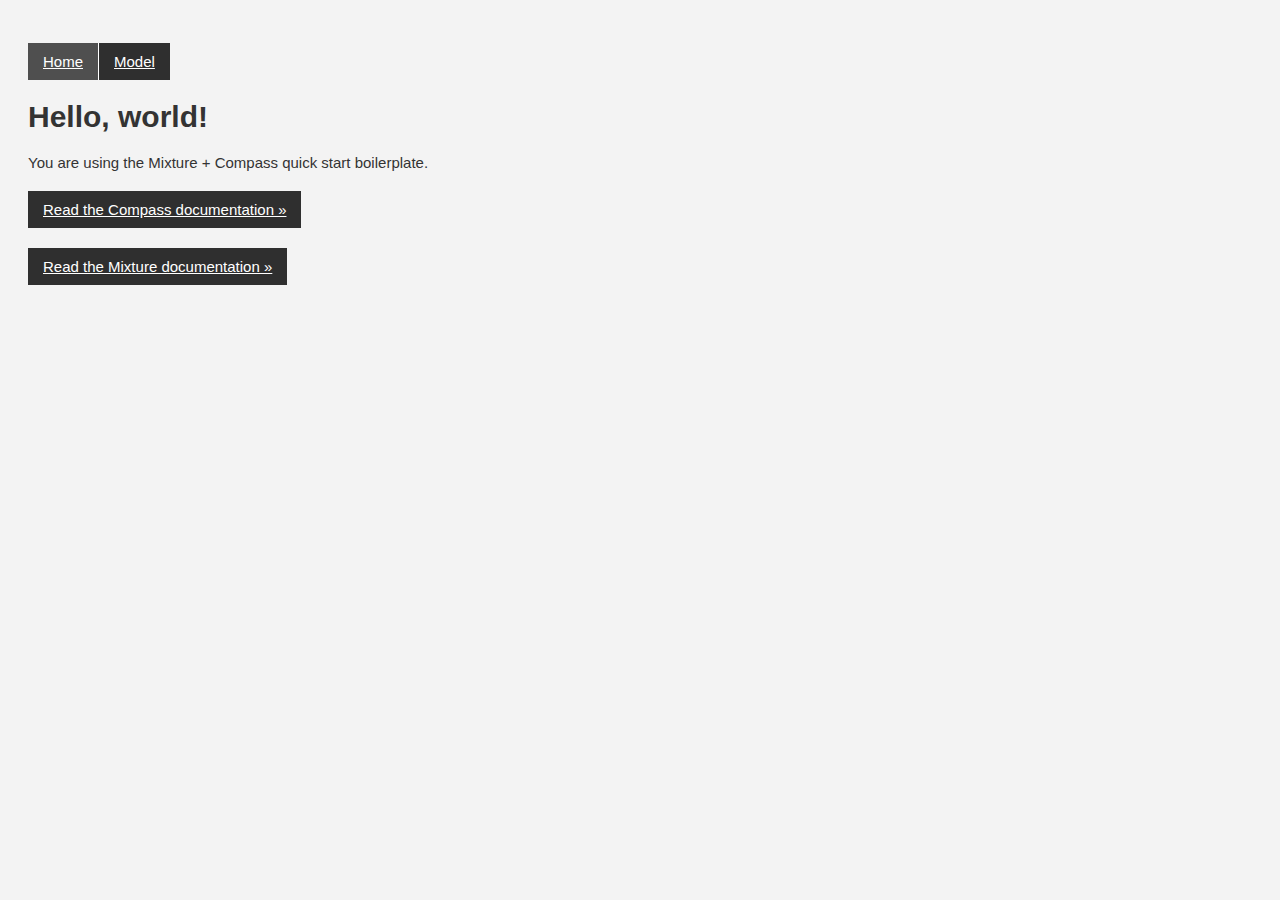
==== index.html @ 6519ed33 "auto commit (mixture)" ====
<!doctype html>
<html lang="en">
    <head>
        <meta charset="utf-8">
        <title>Mixture + Compass</title>
        <link href="public/styles/your-project.min.css" rel="stylesheet" type="text/css" media="all"/>
        <!-- TODO: Complete this project :) -->
    </head>
    <body class="wrapper">
        <ul class="nav">
	<li class="current"><a href="index.html">Home</a></li>
	<li ><a href="model.html">Model</a></li>
</ul>
        <div class="container">
            
	<h1>Hello, world!</h1>
	<p>You are using the Mixture + Compass quick start boilerplate.</p>
	<p><a href="http://compass-style.org/" class="btn">Read the Compass documentation &raquo;</a></p>
	<p><a href="http://docs.mixture.io" class="btn">Read the Mixture documentation &raquo;</a></p>

        </div>
    </body>
</html>
---- public/styles/your-project.min.css ----
html{font-family:Arial,Helvetica,serif;font-size:15px;background-color:#F3F3F3;color:#333}body{padding:20px}.nav{overflow:hidden;*zoom:1;padding:0;list-style:none}.nav>li{float:left}.nav>li>a{background-color:#2F2F2F;color:#fff;border-left:1px solid #fff;padding:10px 15px;display:inline-block}.nav>li:first-child>a{border-left:0}.nav>li.current>a{background-color:#4F4F4F}.btn{color:#fff;padding:10px 15px;background-color:#2F2F2F;display:inline-block;margin-top:5px}
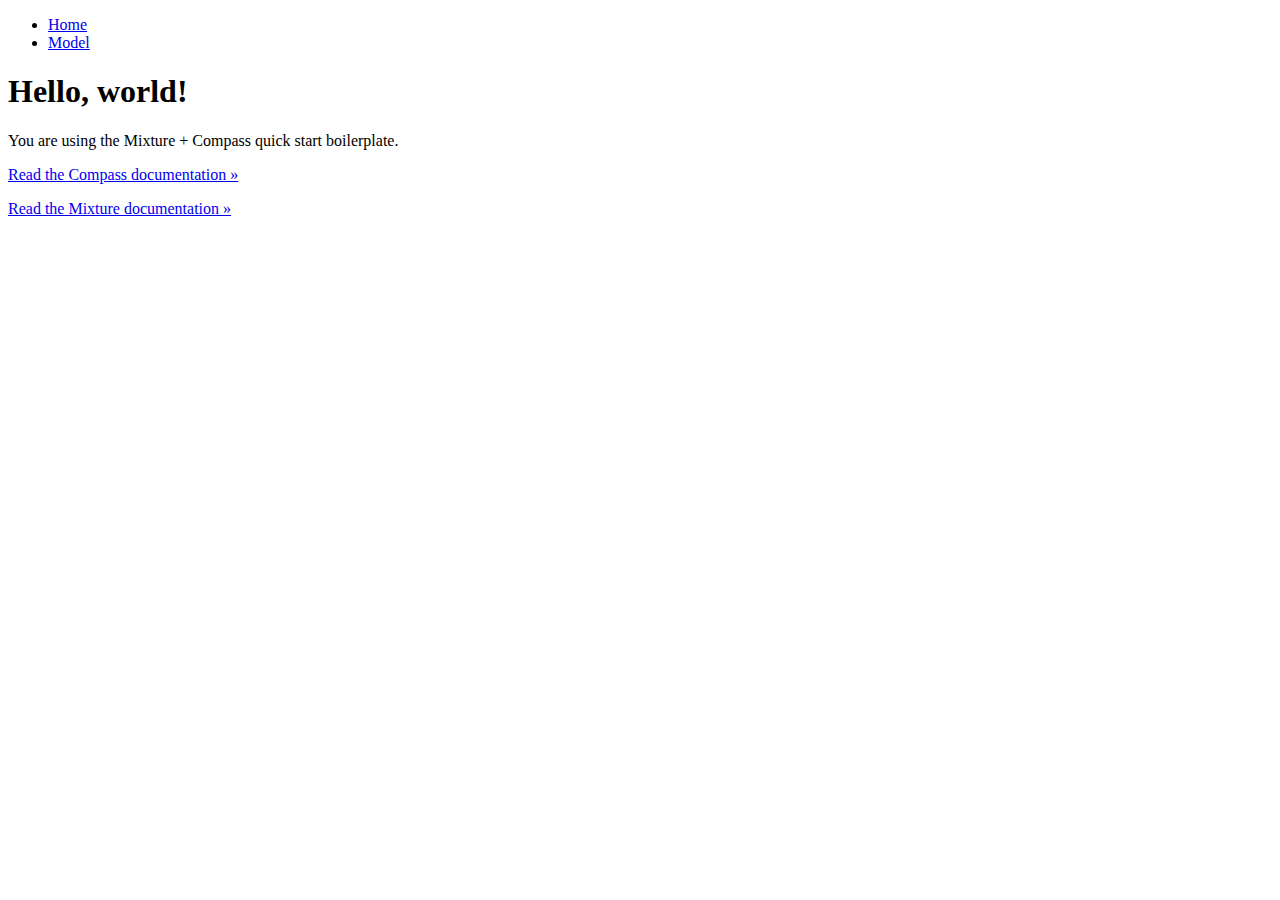
==== commit 6ffa8743: "auto commit (mixture)" ====
--- a/index.html
+++ b/index.html
@@ -3,7 +3,7 @@
     <head>
         <meta charset="utf-8">
         <title>Mixture + Compass</title>
-        <link href="public/styles/your-project.min.css" rel="stylesheet" type="text/css" media="all"/>
+        <link href="your-project.css" rel="stylesheet" type="text/css" media="all"/>
         <!-- TODO: Complete this project :) -->
     </head>
     <body class="wrapper">
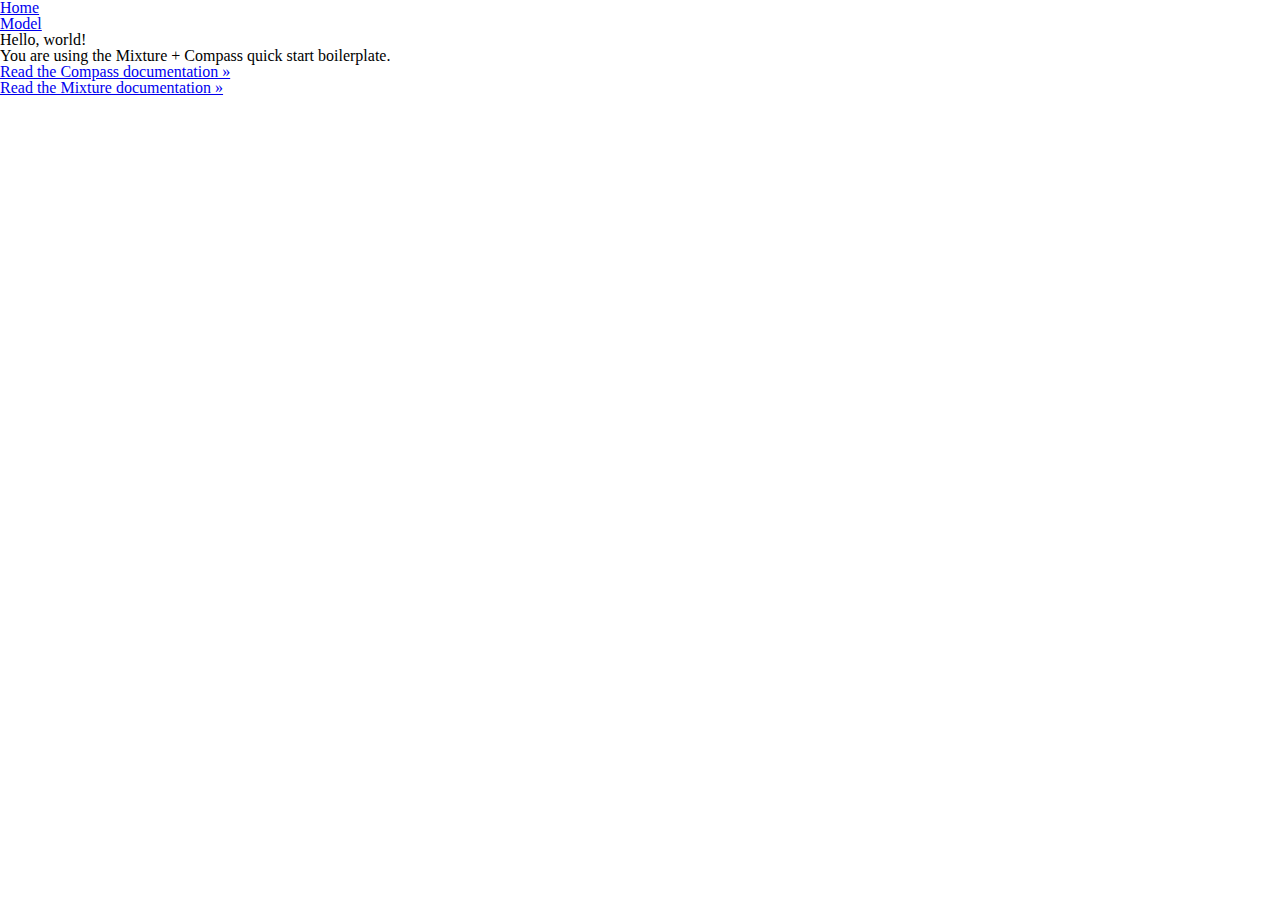
==== commit 842a4f21: "auto commit (mixture)" ====
--- a/index.html
+++ b/index.html
@@ -1,10 +1,10 @@
 <!doctype html>
 <html lang="en">
-    <head>
+        <head>
         <meta charset="utf-8">
         <title>Mixture + Compass</title>
-        <link href="your-project.css" rel="stylesheet" type="text/css" media="all"/>
-        <!-- TODO: Complete this project :) -->
+        <link href="public/styles/main.min.css" rel="stylesheet" type="text/css" media="all"/>
+        <script src="public/js/vendors.min.js"></script>
     </head>
     <body class="wrapper">
         <ul class="nav">
@@ -19,5 +19,9 @@
 	<p><a href="http://docs.mixture.io" class="btn">Read the Mixture documentation &raquo;</a></p>
 
         </div>
+        <footer>
+	
+</footer>
+<script src="public/js/custom.min.js"></script>
     </body>
 </html>--- a/public/styles/main.min.css
+++ b/public/styles/main.min.css
@@ -0,0 +1 @@
+html,body,div,span,applet,object,iframe,h1,h2,h3,h4,h5,h6,p,blockquote,pre,a,abbr,acronym,address,big,cite,code,del,dfn,em,img,ins,kbd,q,s,samp,small,strike,strong,sub,sup,tt,var,b,u,i,center,dl,dt,dd,ol,ul,li,fieldset,form,label,legend,table,caption,tbody,tfoot,thead,tr,th,td,article,aside,canvas,details,embed,figure,figcaption,footer,header,hgroup,menu,nav,output,ruby,section,summary,time,mark,audio,video{margin:0;padding:0;border:0;font:inherit;font-size:100%;vertical-align:baseline}html{line-height:1}ol,ul{list-style:none}table{border-collapse:collapse;border-spacing:0}caption,th,td{text-align:left;font-weight:400;vertical-align:middle}q,blockquote{quotes:none}q:before,q:after,blockquote:before,blockquote:after{content:"";content:none}a img{border:0}article,aside,details,figcaption,figure,footer,header,hgroup,menu,nav,section,summary{display:block}